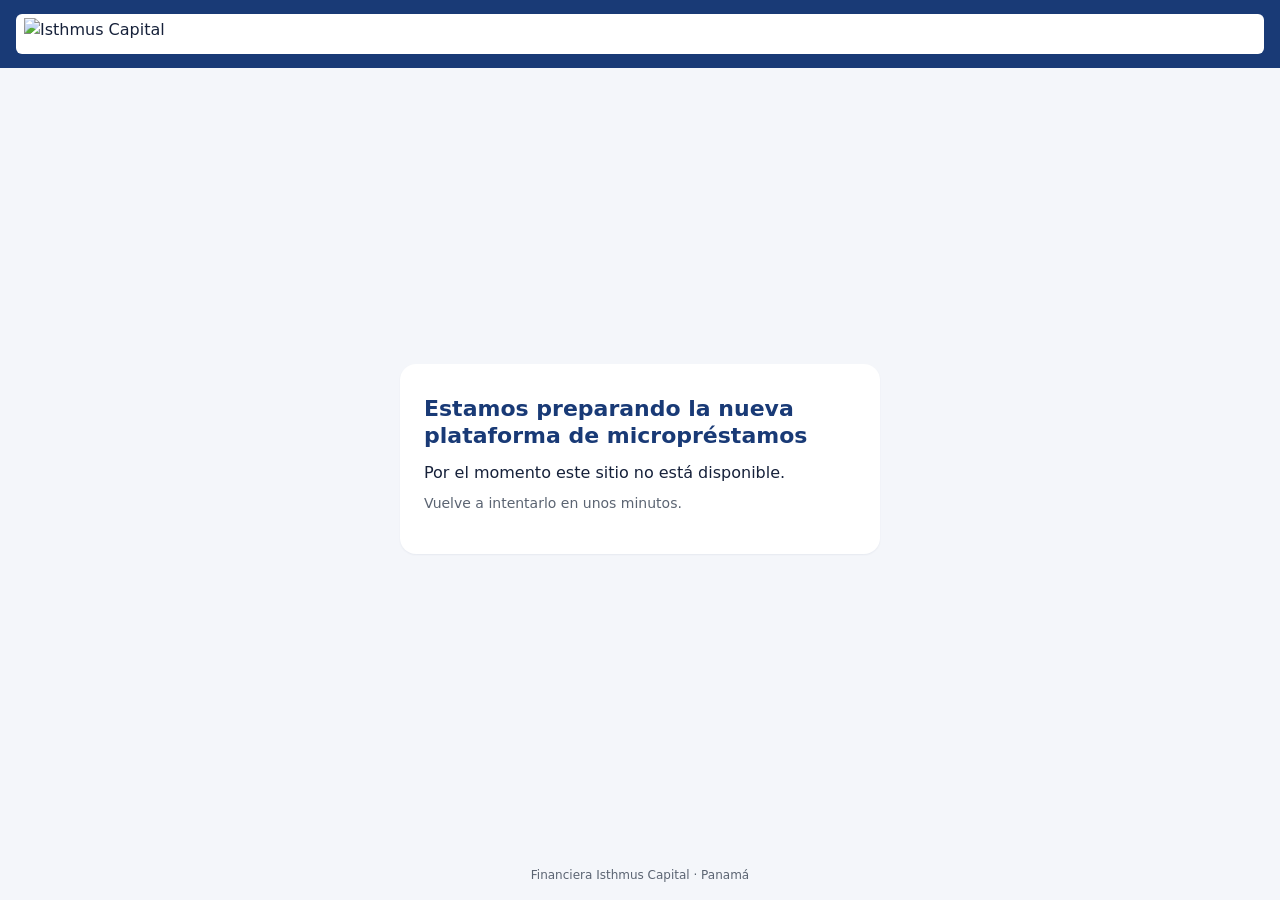
==== ops/caddy/placeholder/index.html @ 521c0fbf "ops(brief-01): caddy snippet and branded 503 page staged for the DNS day, VPS runbook Co-Authored-By" ====
<!doctype html>
<html lang="es">
<head>
<meta charset="utf-8">
<meta name="viewport" content="width=device-width, initial-scale=1">
<meta name="robots" content="noindex">
<title>Isthmus Capital · Micropréstamos</title>
<style>
  :root{--fic-azul:#193A76;--fic-azul-claro:#66A5E6;--fic-gris-100:#F4F6FA;--fic-gris-600:#5B6472;--fic-texto:#16213A;--fic-blanco:#FFFFFF;--fic-radius-lg:16px}
  *{box-sizing:border-box}
  body{margin:0;min-height:100vh;display:flex;flex-direction:column;background:var(--fic-gris-100);color:var(--fic-texto);font-family:system-ui,-apple-system,"Segoe UI",Roboto,sans-serif;line-height:1.5}
  header{background:var(--fic-azul);padding:14px 16px}
  header img{height:40px;width:auto;background:var(--fic-blanco);border-radius:6px;padding:4px 8px;display:block}
  main{flex:1;display:flex;align-items:center;justify-content:center;padding:24px 16px}
  .card{background:var(--fic-blanco);border-radius:var(--fic-radius-lg);padding:32px 24px;max-width:480px;width:100%;box-shadow:0 1px 2px rgba(15,38,80,.06)}
  h1{font-size:1.375rem;line-height:1.2;color:var(--fic-azul);margin:0 0 12px}
  p{margin:0 0 8px}
  .muted{color:var(--fic-gris-600);font-size:.875rem}
  footer{padding:16px;text-align:center;color:var(--fic-gris-600);font-size:.75rem}
</style>
</head>
<body>
<header><img src="/logo.png" alt="Isthmus Capital"></header>
<main>
  <section class="card" aria-labelledby="t">
    <h1 id="t">Estamos preparando la nueva plataforma de micropréstamos</h1>
    <p>Por el momento este sitio no está disponible.</p>
    <p class="muted">Vuelve a intentarlo en unos minutos.</p>
  </section>
</main>
<footer>Financiera Isthmus Capital · Panamá</footer>
</body>
</html>
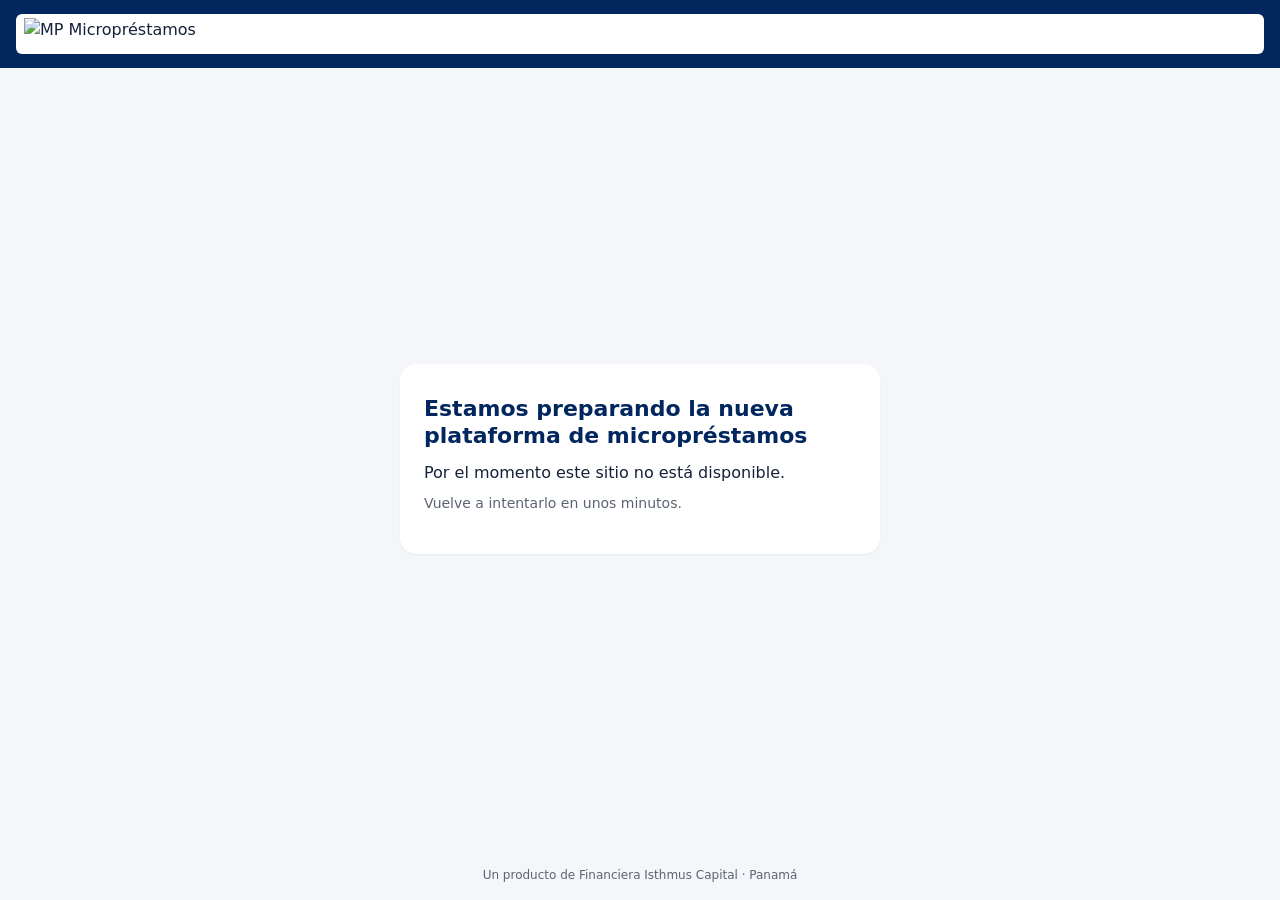
==== commit 2d1d1e2a: "design(brief-01): MP brand (tokens --mp-* measured from logo, scales AA), provisional PWA icons, scr" ====
--- a/ops/caddy/placeholder/index.html
+++ b/ops/caddy/placeholder/index.html
@@ -4,23 +4,23 @@
 <meta charset="utf-8">
 <meta name="viewport" content="width=device-width, initial-scale=1">
 <meta name="robots" content="noindex">
-<title>Isthmus Capital · Micropréstamos</title>
+<title>MP Micropréstamos</title>
 <style>
-  :root{--fic-azul:#193A76;--fic-azul-claro:#66A5E6;--fic-gris-100:#F4F6FA;--fic-gris-600:#5B6472;--fic-texto:#16213A;--fic-blanco:#FFFFFF;--fic-radius-lg:16px}
+  :root{--mp-azul:#02265E;--mp-gris-100:#F4F6FA;--mp-gris-200:#E3E8F0;--mp-gris-600:#5B6472;--mp-texto:#16213A;--mp-blanco:#FFFFFF;--mp-radius-lg:16px}
   *{box-sizing:border-box}
-  body{margin:0;min-height:100vh;display:flex;flex-direction:column;background:var(--fic-gris-100);color:var(--fic-texto);font-family:system-ui,-apple-system,"Segoe UI",Roboto,sans-serif;line-height:1.5}
-  header{background:var(--fic-azul);padding:14px 16px}
-  header img{height:40px;width:auto;background:var(--fic-blanco);border-radius:6px;padding:4px 8px;display:block}
+  body{margin:0;min-height:100vh;display:flex;flex-direction:column;background:var(--mp-gris-100);color:var(--mp-texto);font-family:system-ui,-apple-system,"Segoe UI",Roboto,sans-serif;line-height:1.5}
+  header{background:var(--mp-azul);padding:14px 16px}
+  header img{height:40px;width:auto;background:var(--mp-blanco);border-radius:6px;padding:4px 8px;display:block}
   main{flex:1;display:flex;align-items:center;justify-content:center;padding:24px 16px}
-  .card{background:var(--fic-blanco);border-radius:var(--fic-radius-lg);padding:32px 24px;max-width:480px;width:100%;box-shadow:0 1px 2px rgba(15,38,80,.06)}
-  h1{font-size:1.375rem;line-height:1.2;color:var(--fic-azul);margin:0 0 12px}
+  .card{background:var(--mp-blanco);border-radius:var(--mp-radius-lg);padding:32px 24px;max-width:480px;width:100%;box-shadow:0 1px 2px rgba(2,38,94,.06)}
+  h1{font-size:1.375rem;line-height:1.2;color:var(--mp-azul);margin:0 0 12px}
   p{margin:0 0 8px}
-  .muted{color:var(--fic-gris-600);font-size:.875rem}
-  footer{padding:16px;text-align:center;color:var(--fic-gris-600);font-size:.75rem}
+  .muted{color:var(--mp-gris-600);font-size:.875rem}
+  footer{padding:16px;text-align:center;color:var(--mp-gris-600);font-size:.75rem}
 </style>
 </head>
 <body>
-<header><img src="/logo.png" alt="Isthmus Capital"></header>
+<header><img src="/mp-logo.png" alt="MP Micropréstamos"></header>
 <main>
   <section class="card" aria-labelledby="t">
     <h1 id="t">Estamos preparando la nueva plataforma de micropréstamos</h1>
@@ -28,6 +28,6 @@
     <p class="muted">Vuelve a intentarlo en unos minutos.</p>
   </section>
 </main>
-<footer>Financiera Isthmus Capital · Panamá</footer>
+<footer>Un producto de Financiera Isthmus Capital · Panamá</footer>
 </body>
 </html>
